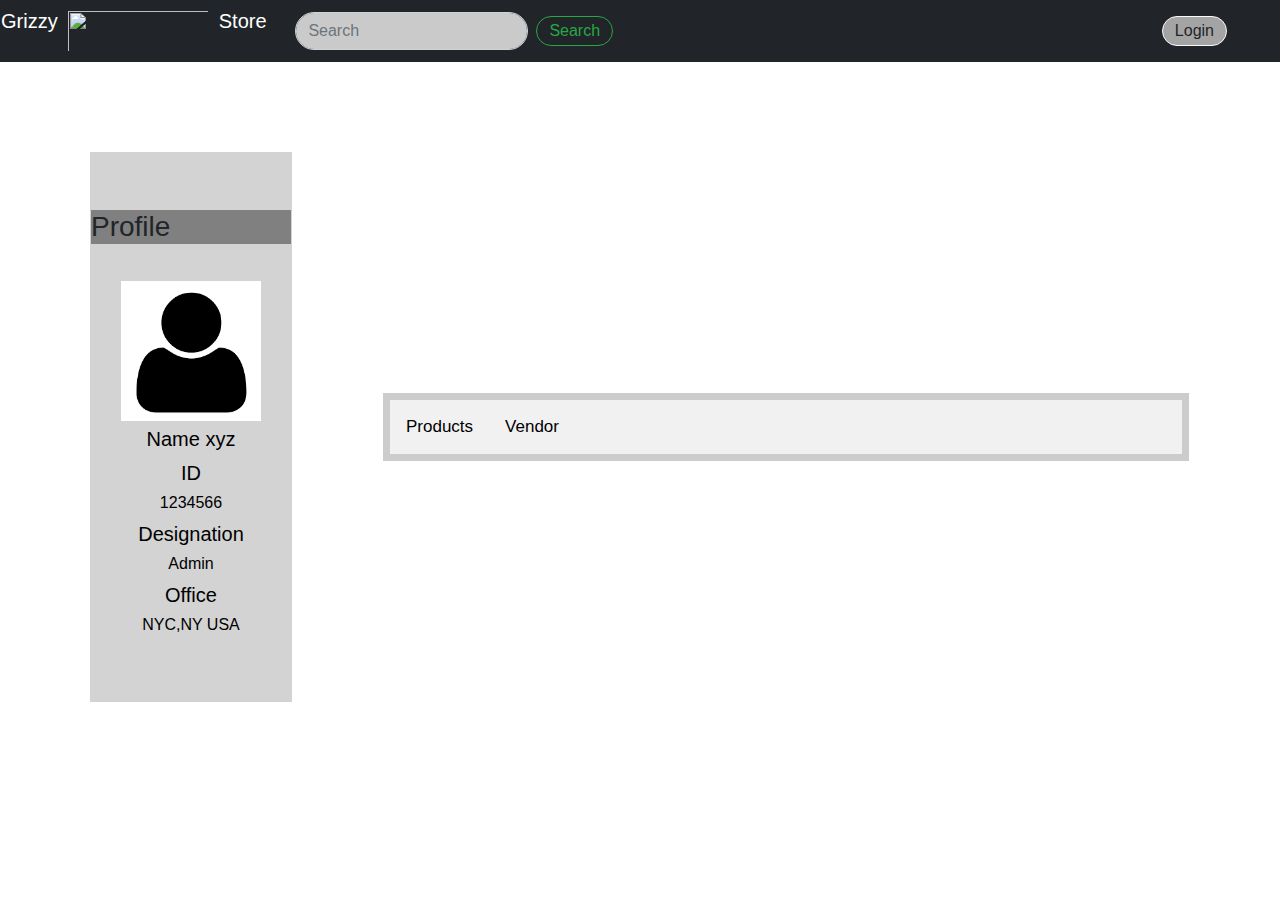
==== 1.html @ 44be4b13 "Add files via upload" ====
<!DOCTYPE html>
<html lang="en">
<head>
    <meta charset="UTF-8">
    <meta name="viewport" content="width=device-width, initial-scale=1.0">
    <meta http-equiv="X-UA-Compatible" content="ie=edge">
    <title>Document</title>
    <link rel="stylesheet" href="https://use.fontawesome.com/releases/v5.3.1/css/all.css" integrity="sha384-mzrmE5qonljUremFsqc01SB46JvROS7bZs3IO2EmfFsd15uHvIt+Y8vEf7N7fWAU" crossorigin="anonymous">
    <link rel=stylesheet href="css/style1.css">
    <link rel=stylesheet href="external/css/bootstrap.css">
    <script src="external/js/bootstrap.js"></script>
</head>
<body>
    <div>
                   <div style="background-color:#212529">
   <table width="100%">
     <tr>
        <td width="23%"><a class="navbar-brand" href="#">
    <font color= white>  Grizzy <font>
    <img src="images/logo.png" width="" height="50" class="d-inline-block align-top" alt="">
    <font color= white>  Store <font>
  </a> </td>

  <td> <form class="form-inline">
    <input class="form-control mr-sm-2" type="search" placeholder="Search" aria-label="Search" style=" border-radius: 4rem">
    <button class="btn btn-outline-success my-2 my-sm-0" type="submit" style=" border-radius: 4rem;">Search</button>
  </form> </td>
  <td align="middle">
    <div>
    <button type="button" class="btn btn-light" style="border-radius: 2rem;">   Login   </button>
</div>
    </td>
     </tr>
     </table>
     </div>
                
                  <table width="100%" style=" border-collapse: separate;
                  border-spacing: 90px; ">
                      <tr>
                          <td rowspan="2" width="20%" height="550px" style="background-color: lightgray">
                              <div style="background-color:grey; top:500%;">
                                <h3> Profile</h3> 
                                    </div>
                                    <br>
                                    <div>
                                            <img src="images/a1.png" alt="Profile" align="center">
                                    </div>

                                <div>
                                    <table align="center">
                                        <tr>
                                          <td align="center">  
                                            <h5><font color="black">Name xyz</font></h5></td>
                                        </tr>
                                        <tr>
                                                <td align="center">  <h5> <font color="black">ID</font></h5>
                                                    <h6><font color="black">1234566</font></h6></td>
                                        </tr>
                                        <tr>
                                                <td align="center">  <h5><font color="black">Designation</font></h5>
                                                    <h6><font color="black">Admin</font></h6></td>
                                        </tr>
                                        <tr>
                                                <td align="center">  <h5><font color="black">Office</font></h5>
                                                    <h6><font color="black">NYC,NY USA</font></h6></td>
                                        </tr>
                                    </table>
                                </div>
                          </td>
                          <td colspan="2" height="9%">
                            <div class="tab">
  <button class="tablinks" onclick="openCity(event, 'London')">Products</button>
  <button class="tablinks" onclick="openCity(event, 'Paris')">Vendor</button>
 
</div>

<div id="London" class="tabcontent">
 <div class="container">
     <table>
         <tr>
             <td width="70%"> <img src="images/1.jpg" class="mx-auto d-block" style="width:50%"> </td>
             <td style="background-color: lightgray">
                  <ul style="list-style-type:none;">
                                  <li><font color="black">Enter Product ID</font></li>
                                  <li>
                                     <div class="dropdown">
  <span><font color="black">Categories</font></span>
  
  <div class="dropdown-content">
 <p><font color="black">Home</font></p>
  <p><font color="black">Beauty</font></p>
  <p><font color="black">Fashion</font></p>
  </div>
 
</div>                                     
                                       </li>
                                  <li><font color="black">Name</font></li>
                                  <li><font color="black">Description</font></li>
                                  <li><font color="black">Price</font></li>
                                  </ul></td>
             </tr>
     </table>
 
</div>

 
</div>

<div id="Paris" class="tabcontent">


  <table class="table table-dark">
  <thead>
    <tr>
      <th scope="col">Vendor Name</th>
      <th scope="col">ID</th>
      <th scope="col">Location</th>
      <th scope="col">Contact</th>
    </tr>
  </thead>
  <tbody>
    <tr>
      <th scope="row">M/S Agarwal</th>
      <td>MUM123</td>
      <td>Mumbai</td>
      <td>123456</td>
    </tr>
    <tr>
      <th scope="row">M/S TechShop</th>
      <td>DEL678</td>
      <td>Delhi</td>
      <td>123456</td>
    </tr>
    <tr>
      <th scope="row">M/S eStore</th>
      <td>LKO456</td>
      <td>Lucknow</td>
      <td>123456</td>
    </tr>
     <tr>
      <th scope="row">M/S eKart</th>
      <td>HYD367</td>
      <td>Hyderabad</td>
      <td>123456</td>
    </tr>
     <tr>
      <th scope="row">M/S Apac</th>
      <td>CHN365</td>
      <td>Chennai</td>
      <td>123456</td>
    </tr>
  </tbody>
</table>
</div>


<script>
function openCity(evt, cityName) {
  var i, tabcontent, tablinks;
  tabcontent = document.getElementsByClassName("tabcontent");
  for (i = 0; i < tabcontent.length; i++) {
  tabcontent[i].style.display = "none";
  }
  tablinks = document.getElementsByClassName("tablinks");
  for (i = 0; i < tablinks.length; i++) {
    tablinks[i].className = tablinks[i].className.replace(" active", "");
  }
  document.getElementById(cityName).style.display = "block";
  evt.currentTarget.className += " active";
}
</script>
  

                 
    </div>
</body>
</html>
---- css/style1.css ----
.topnav {
    overflow: hidden;
    background-color: #e9e9e9;
  }

  img {
    border: 1px solid #ddd;
    border-radius: 4px;
    padding: 5px;
    width: 150px;
    display: block;
  margin-left: auto;
  margin-right: auto;
  }

 

body {font-family: Arial;}

/* Style the tab */
.tab {
  overflow: hidden;
  border: 7px solid #ccc;
  background-color: #f1f1f1;
}

/* Style the buttons inside the tab */
.tab button {
  background-color: inherit;
  float: left;
  border: none;
  outline: none;
  cursor: pointer;
  padding: 14px 16px;
  transition: 0.3s;
  font-size: 17px;
}

/* Change background color of buttons on hover */
.tab button:hover {
  background-color: #ddd;
}

/* Create an active/current tablink class */
.tab button.active {
  background-color: #ccc;
}

/* Style the tab content */
.tabcontent {
  display: none;
  padding: 6px 12px;
  border: 1px solid #ccc;
  border-top: none;
}


.dropdown {
  position: relative;
  display: inline-block;
}

.dropdown-content {
  display: none;
  position: absolute;
  background-color: antiquewhite;
  min-width: 160px;
  box-shadow: 0px 8px 16px 0px rgba(0,0,0,0.2);
  padding: 12px 16px;
  z-index: 1;
}

.dropdown:hover .dropdown-content {
  display: block;
}







.topnav {
  overflow: hidden;
  background-color: #e9e9e9;
}


.topnav .search-container {
  float: none;
 
}

.topnav input[type=text] {
  padding: 6px;
  margin-top: 8px;
  font-size: 17px;
  border: none;
  
}
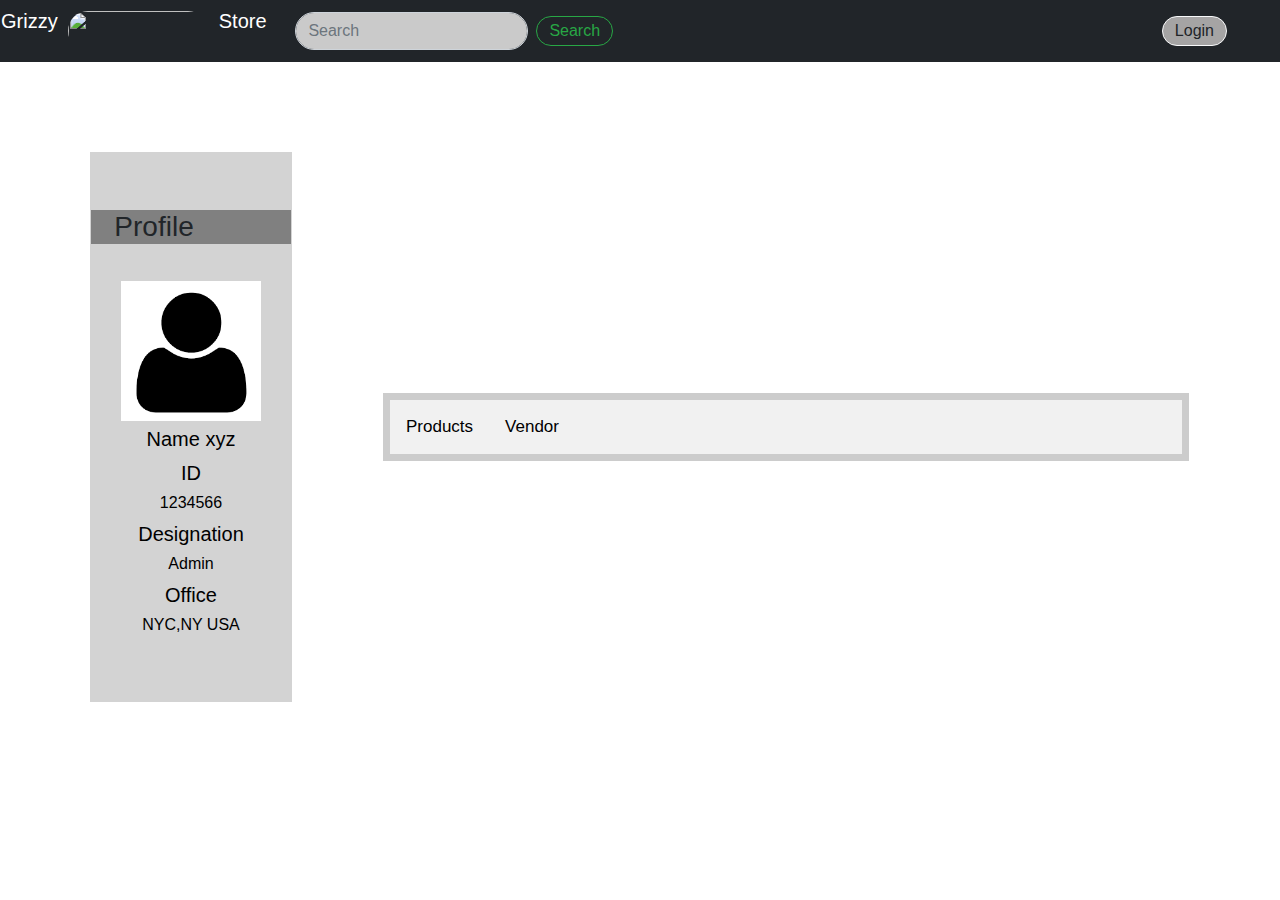
==== commit 6e653539: "Add files via upload" ====
--- a/1.html
+++ b/1.html
@@ -17,7 +17,7 @@
      <tr>
         <td width="23%"><a class="navbar-brand" href="#">
     <font color= white>  Grizzy <font>
-    <img src="images/logo.png" width="" height="50" class="d-inline-block align-top" alt="">
+    <img src="images/logo.png" width="60%" height="50" class="d-inline-block align-top" alt="" style="border-radius: 2rem;">
     <font color= white>  Store <font>
   </a> </td>
 
@@ -39,7 +39,7 @@
                       <tr>
                           <td rowspan="2" width="20%" height="550px" style="background-color: lightgray">
                               <div style="background-color:grey; top:500%;">
-                                <h3> Profile</h3> 
+                                <h3>&nbsp;&nbsp; Profile</h3> 
                                     </div>
                                     <br>
                                     <div>
@@ -87,6 +87,7 @@
   <span><font color="black">Categories</font></span>
   
   <div class="dropdown-content">
+      <p><font color="black">Food</font></p>
  <p><font color="black">Home</font></p>
   <p><font color="black">Beauty</font></p>
   <p><font color="black">Fashion</font></p>
@@ -97,8 +98,20 @@
                                   <li><font color="black">Name</font></li>
                                   <li><font color="black">Description</font></li>
                                   <li><font color="black">Price</font></li>
-                                  </ul></td>
+                                  </ul>
+                                  </td>
              </tr>
+             
+             <tr>
+                 <td colspan="2" align="right" > <div><br><br>
+    <button type="button" class="btn btn-dark" style="border-radius: 2rem;">   ADD   </button>
+</div></td>
+                 </tr>
+                  <tr>
+                 <td colspan="2" align="right" > <div>
+    <button type="button" class="btn btn-light" style="border-radius: 2rem;">   CANCEL  </button>
+</div></td>
+                 </tr>                 
      </table>
  
 </div>
